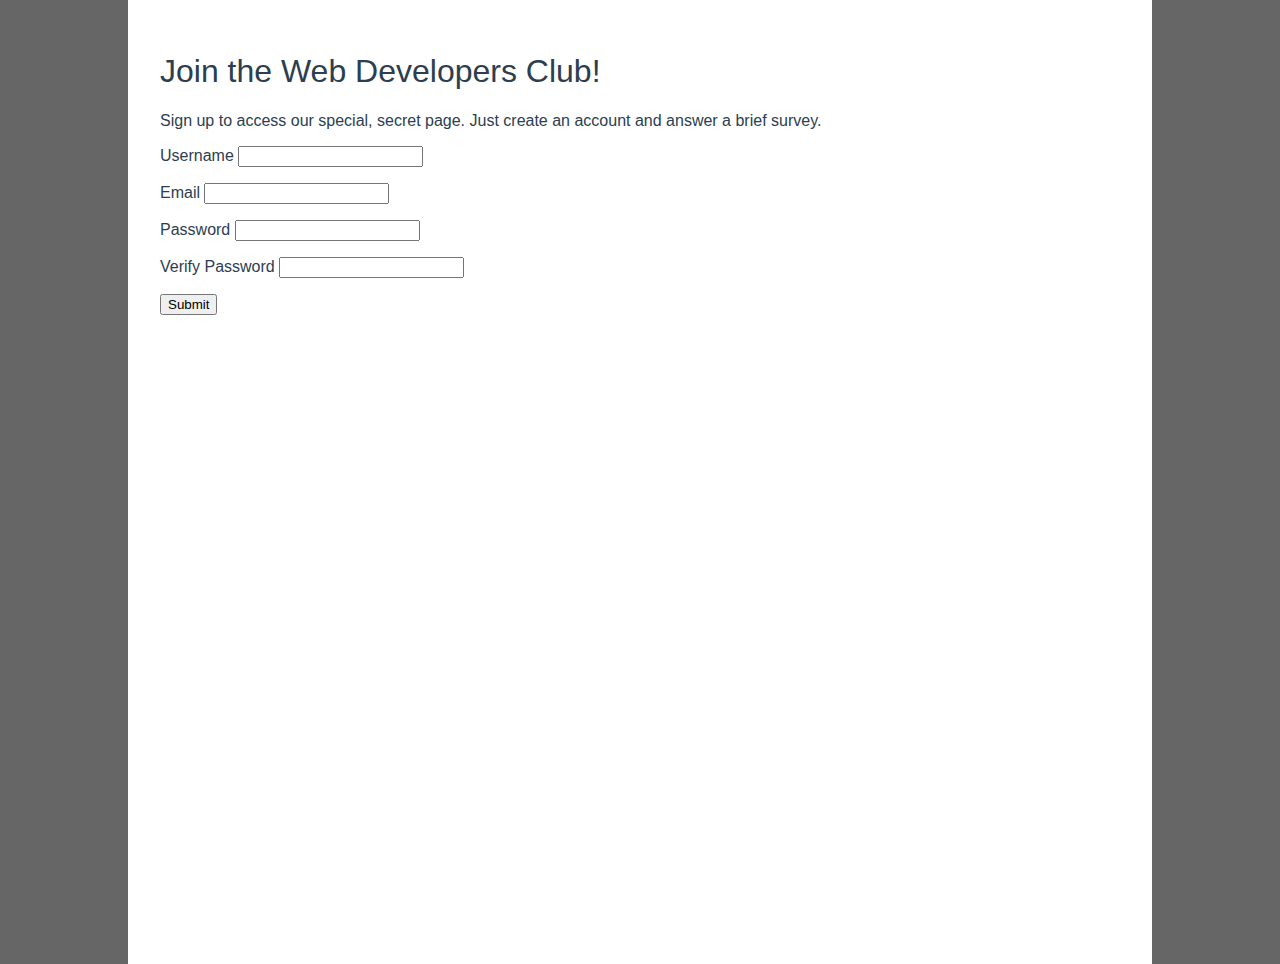
==== docs/index.html @ 56180d44 "New build" ====
<!DOCTYPE html><html><head><meta charset=utf-8><title>Multi View App Project</title><link href=static/css/app.c6ca742f1f245780d7107be36176fa18.css rel=stylesheet></head><body><div id=app></div><script type=text/javascript src=static/js/manifest.f9391d117cc0fc20ea66.js></script><script type=text/javascript src=static/js/vendor.049cb13e8d00ec0108e7.js></script><script type=text/javascript src=static/js/app.76efeec247d562a80a66.js></script></body></html>
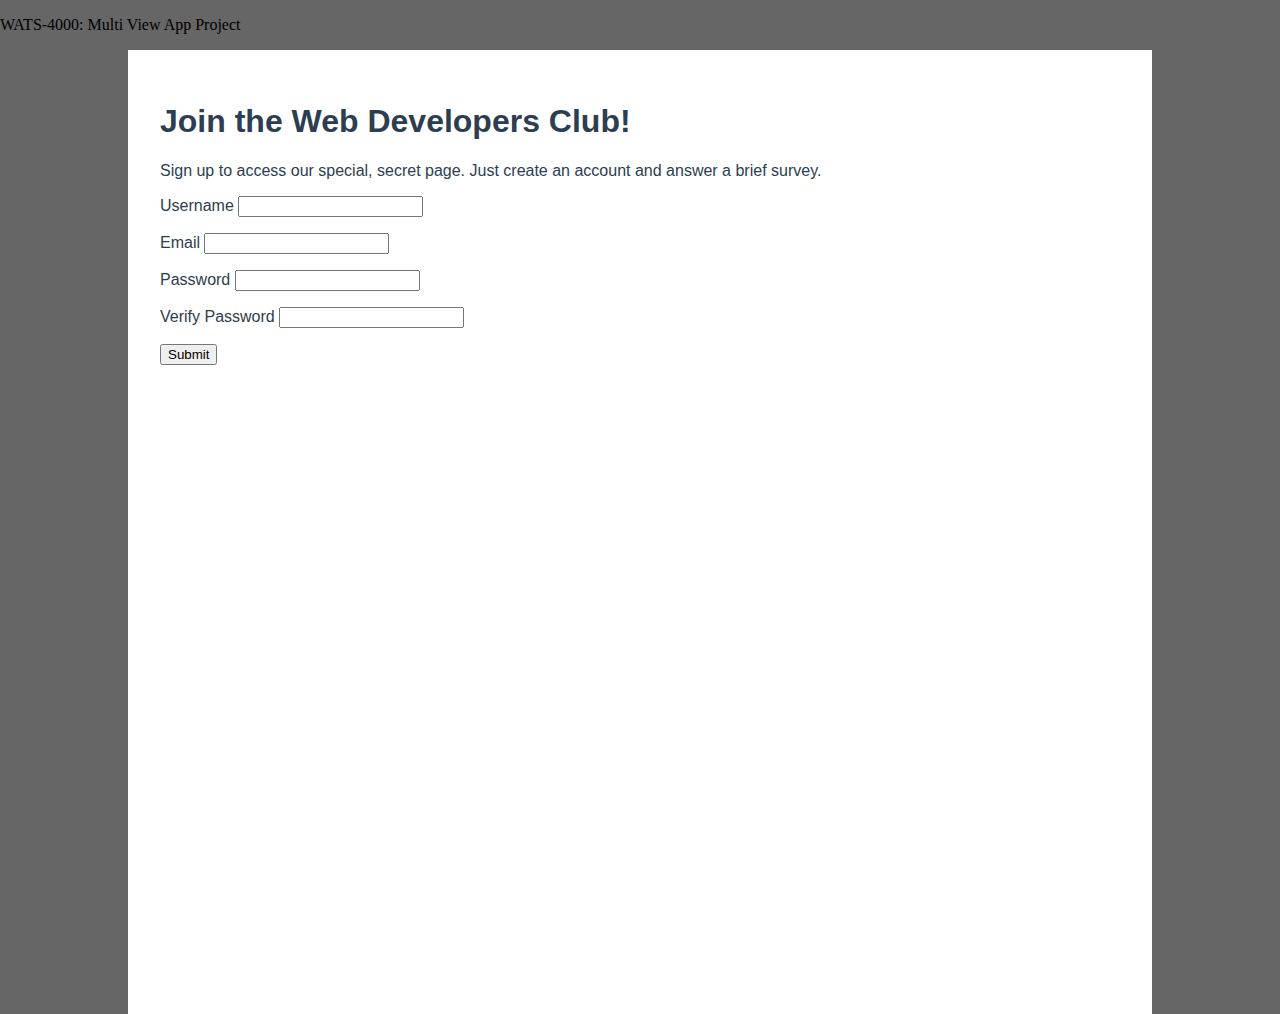
==== commit 575adb9a: "New build" ====
--- a/docs/index.html
+++ b/docs/index.html
@@ -1 +1 @@
-<!DOCTYPE html><html><head><meta charset=utf-8><title>Multi View App Project</title><link href=static/css/app.c6ca742f1f245780d7107be36176fa18.css rel=stylesheet></head><body><div id=app></div><script type=text/javascript src=static/js/manifest.f9391d117cc0fc20ea66.js></script><script type=text/javascript src=static/js/vendor.049cb13e8d00ec0108e7.js></script><script type=text/javascript src=static/js/app.76efeec247d562a80a66.js></script></body></html>+<!DOCTYPE html><html><head><meta charset=utf-8><title>Multi View App Project</title><link rel=stylesheet href=https://bootswatch.com/4/united/bootstrap.min.css><link href=static/css/app.395079ee73e5c67a53dc9211b9eaf5a1.css rel=stylesheet></head><body><nav class="navbar navbar-dark bg-dark mb-3"><p class=navbar-brand>WATS-4000: Multi View App Project</p></nav><div id=app></div><script type=text/javascript src=static/js/manifest.12a7d0ec648c420a1980.js></script><script type=text/javascript src=static/js/vendor.809a554d2ed1088512c9.js></script><script type=text/javascript src=static/js/app.528c86c3aa74eb5b6f83.js></script></body></html>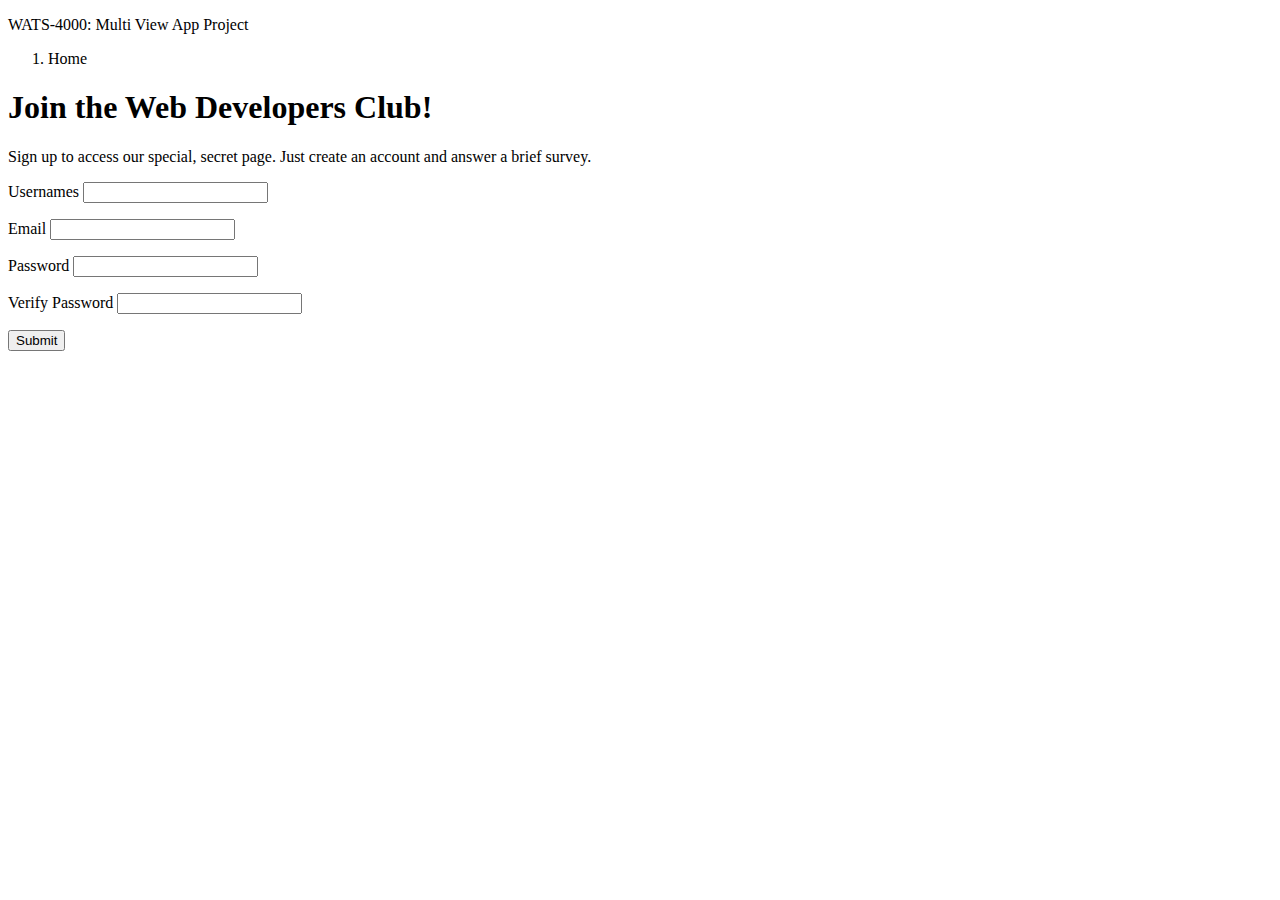
==== commit 513a71cb: "New build" ====
--- a/docs/index.html
+++ b/docs/index.html
@@ -1 +1 @@
-<!DOCTYPE html><html><head><meta charset=utf-8><title>Multi View App Project</title><link rel=stylesheet href=https://bootswatch.com/4/united/bootstrap.min.css><link href=static/css/app.395079ee73e5c67a53dc9211b9eaf5a1.css rel=stylesheet></head><body><nav class="navbar navbar-dark bg-dark mb-3"><p class=navbar-brand>WATS-4000: Multi View App Project</p></nav><div id=app></div><script type=text/javascript src=static/js/manifest.12a7d0ec648c420a1980.js></script><script type=text/javascript src=static/js/vendor.809a554d2ed1088512c9.js></script><script type=text/javascript src=static/js/app.528c86c3aa74eb5b6f83.js></script></body></html>+<!DOCTYPE html><html><head><meta charset=utf-8><title>Multi View App Project</title><link rel=stylesheet href=https://bootswatch.com/4/united/bootstrap.min.css><link href=static/css/app.d41d8cd98f00b204e9800998ecf8427e.css rel=stylesheet></head><body><nav class="navbar navbar-dark bg-dark mb-3"><p class=navbar-brand>WATS-4000: Multi View App Project</p></nav><div id=app></div><script type=text/javascript src=static/js/manifest.ec0210cf018ffb1b9f78.js></script><script type=text/javascript src=static/js/vendor.809a554d2ed1088512c9.js></script><script type=text/javascript src=static/js/app.bcd56436c06518d182f5.js></script></body></html>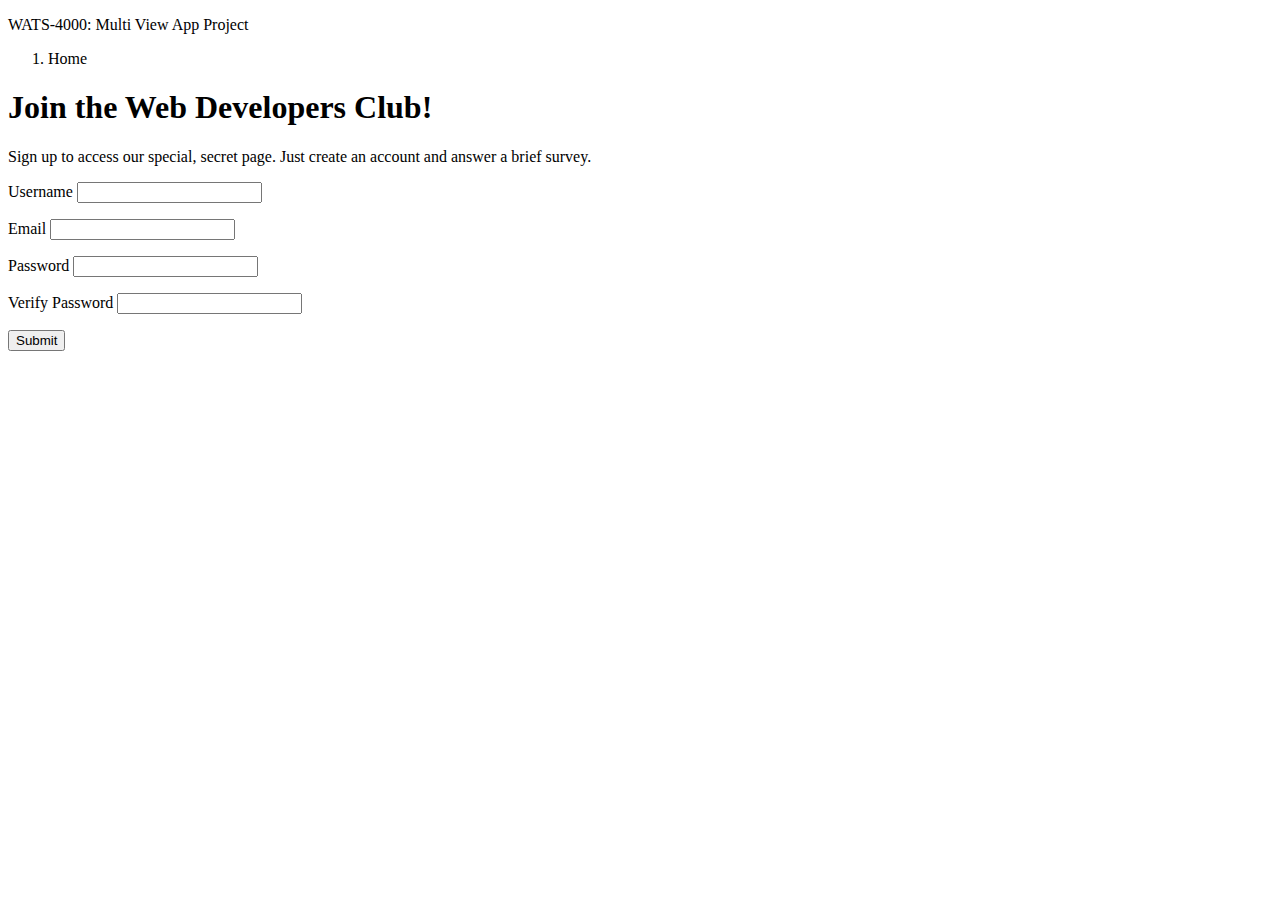
==== commit 667ee46a: "New build" ====
--- a/docs/index.html
+++ b/docs/index.html
@@ -1 +1 @@
-<!DOCTYPE html><html><head><meta charset=utf-8><title>Multi View App Project</title><link rel=stylesheet href=https://bootswatch.com/4/united/bootstrap.min.css><link href=static/css/app.d41d8cd98f00b204e9800998ecf8427e.css rel=stylesheet></head><body><nav class="navbar navbar-dark bg-dark mb-3"><p class=navbar-brand>WATS-4000: Multi View App Project</p></nav><div id=app></div><script type=text/javascript src=static/js/manifest.ec0210cf018ffb1b9f78.js></script><script type=text/javascript src=static/js/vendor.809a554d2ed1088512c9.js></script><script type=text/javascript src=static/js/app.bcd56436c06518d182f5.js></script></body></html>+<!DOCTYPE html><html><head><meta charset=utf-8><title>Multi View App Project</title><link rel=stylesheet href=https://bootswatch.com/4/united/bootstrap.min.css><link href=static/css/app.d41d8cd98f00b204e9800998ecf8427e.css rel=stylesheet></head><body><nav class="navbar navbar-dark bg-dark mb-3"><p class=navbar-brand>WATS-4000: Multi View App Project</p></nav><div id=app></div><script type=text/javascript src=static/js/manifest.f4e3d905e158bf712812.js></script><script type=text/javascript src=static/js/vendor.809a554d2ed1088512c9.js></script><script type=text/javascript src=static/js/app.37d82b7da8b8daf23f8b.js></script></body></html>